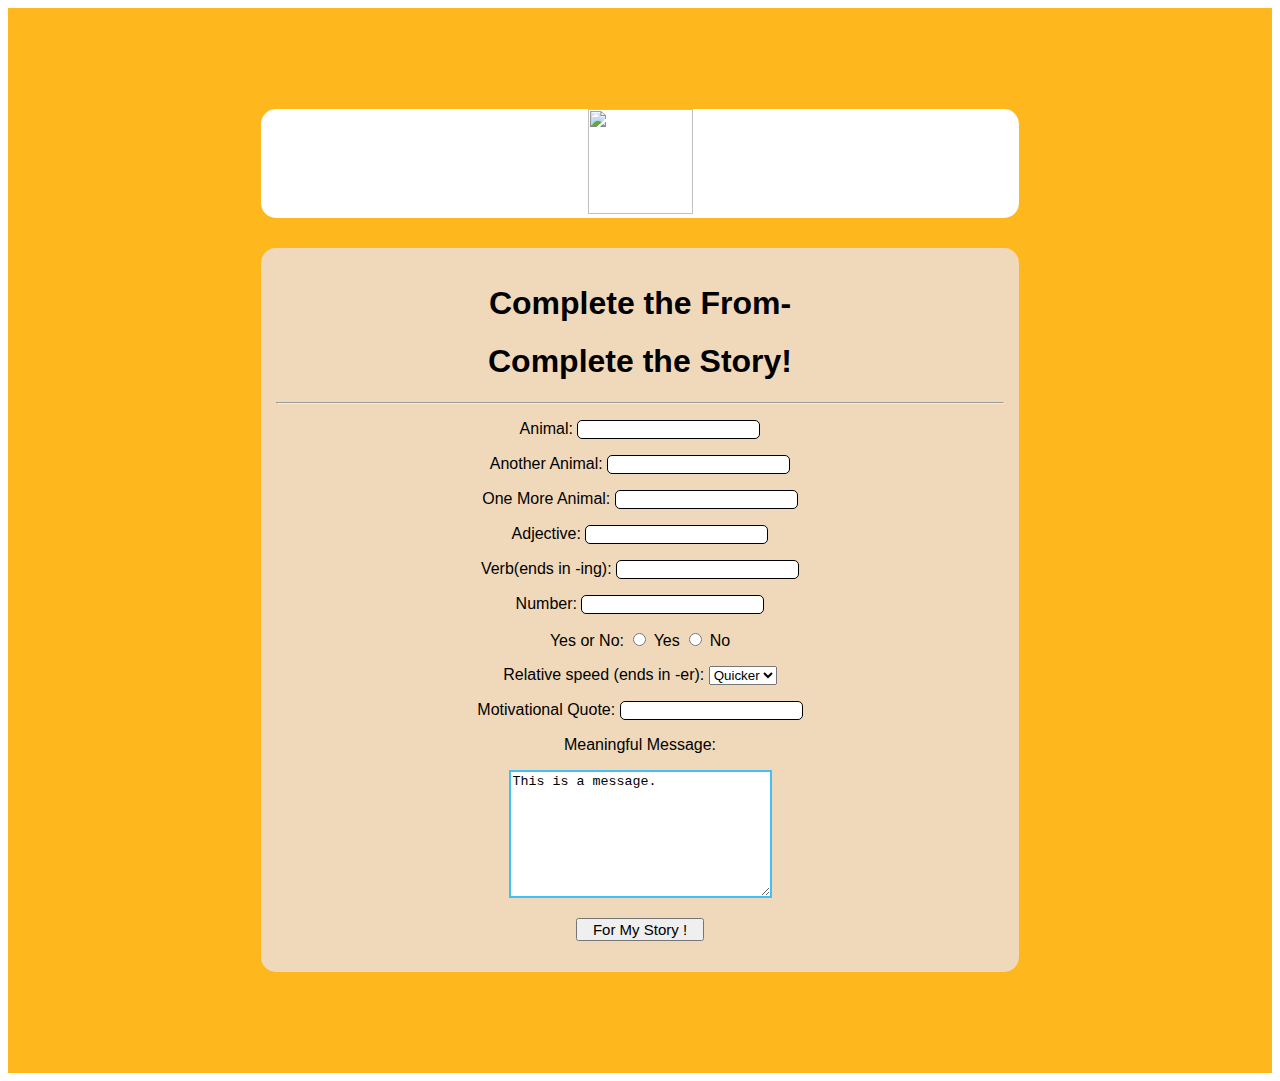
==== index.html @ 7ee520a6 "Add files via upload" ====
<!DOCTYPE html>
<html>
<head>
	<title>First javascript form</title>
	<link rel="stylesheet" type="text/css" href="style.css">
</head>
<body>

	<section class="index_section_style">
		<div>
	
		<div align="center" class="index_logo_div" >
			<img src="/home/cedcoss/Desktop/tasks/javascript/task1/book.png" width="105" height="105">
		</div>
		<div align="center" class="form_heading">

			<h1>
				<strong>Complete the From-</strong>
			</h1>
			 <h1>
			 	<strong>Complete the Story!</strong>
			 </h1>

			 <hr>
			 <form action="story.html">
			 	<p>
					  <label for="animal1">Animal:</label>
					  <input type="text" id="animal1" name="animal1"  class="input_box_border">
					  </p>

					  <p>
					  <label for="animal2">Another Animal:</label>
					  <input type="text" id="animal2" name="animal2"  class="input_box_border">
					  </p>

					  <p>
					  <label for="lname">One More Animal:</label>
					  <input type="text" id="animal3" name="animal3"  class="input_box_border">
					  </p>

					  <p>
					  <label for="adj_past">Adjective:</label>
					  <input type="text" id="adj_past" name="adj_past"  class="input_box_border">
					  </p>

					  <p>
					  <label for="verb_ing">Verb(ends in -ing):</label>
					  <input type="text" id="verb_ing" name="verb_ing"  class="input_box_border">
					  </p>

					  <p>
					  <label for="Number">Number:</label>
					  <input type="text" id="Number" name="Number"  class="input_box_border">
					  </p>

					  <p>
					  	 <label for="answer"> Yes or No:</label>
					  	 <input type="radio" id="answer1" name="answer" value="yes" onclick="ans(this.value)">
					  	 <label for="yes">Yes</label>
						 
						  <input type="radio" id="answer2" name="answer" value="no" onclick="ans(this.value)">
						   <label for="no">No</label>
						  
					  </p>
					  <p>

						<label for="speed">Relative speed (ends in -er):
						</label>
						<select name="speed" id="Relative_speed" >
						  <option value="Quicker">Quicker</option>
						  <option value="Faster">Faster</option>
						  <option value="Slower">Slower</option>
						  
						</select>
					  </p>

					  <p>
					  <label for="quote">Motivational Quote:</label>
					  <input type="text" id="quote" name="quote"  class="input_box_border">
					  </p>
					  <p>
					  <label for="message">Meaningful Message:</label>
					  </p>
					  <p>
					  <textarea name="message" rows="8" cols="30" class="form_text_area" id="Msg">This is a message.</textarea>
					</p>

					  <p>
					  	<input type="submit" value="For My Story !" class="form_button" onclick="getData()">
					  	</p>
 			</form> 
		</div>
</div>
</section>	
<script type="text/javascript" src="main.js"></script>
</body>
</html>
---- style.css ----
.index_section_style
{
	background-color: #ffb71e;
	padding-top:8% ;
	padding-right: 20%;
	padding-bottom: 8%;
	padding-left: 20%;
	font-family: sans-serif;
}
.index_logo_div
{
 border-radius:15px;
  background-color: white;
  margin-bottom: 30px;
}
.form_heading
{
	border-radius:15px;
	 background-color: #f0d9bb;
	 padding: 2%;
}
.input_box_border
{
 border: 1px solid black;
 border-radius: 5px;

}
.form_text_area
{
 border:2px solid black;
 border-color: #42bff5;
}
.form_button
{
	font-size: 15px;
	padding-right: 2%;
	padding-left: 2%;
}
/*stroy................................................. */
.story_section
{
background-color: #ffb71e;
padding-top:10% ;
padding-right: 22%;
padding-bottom: 10%;
padding-left: 22%;
}
.story_logo
{
 border-radius:15px; 
 background-color: white;
  margin-bottom: 30px;
}
.story_outer_div
{
	border-radius:15px; 
	background-color: #f0d9bb;
	padding: 2%;
	padding-right:5%;
	padding-left: 5%;
}
.story_inner_div
{
	overflow: auto;font-size: 24px;
	font-family: sans-serif;
	height: 600px;
	padding-right:5%;
	padding-left: 5%;
}
.lower_text
{
	padding: 5%;
}
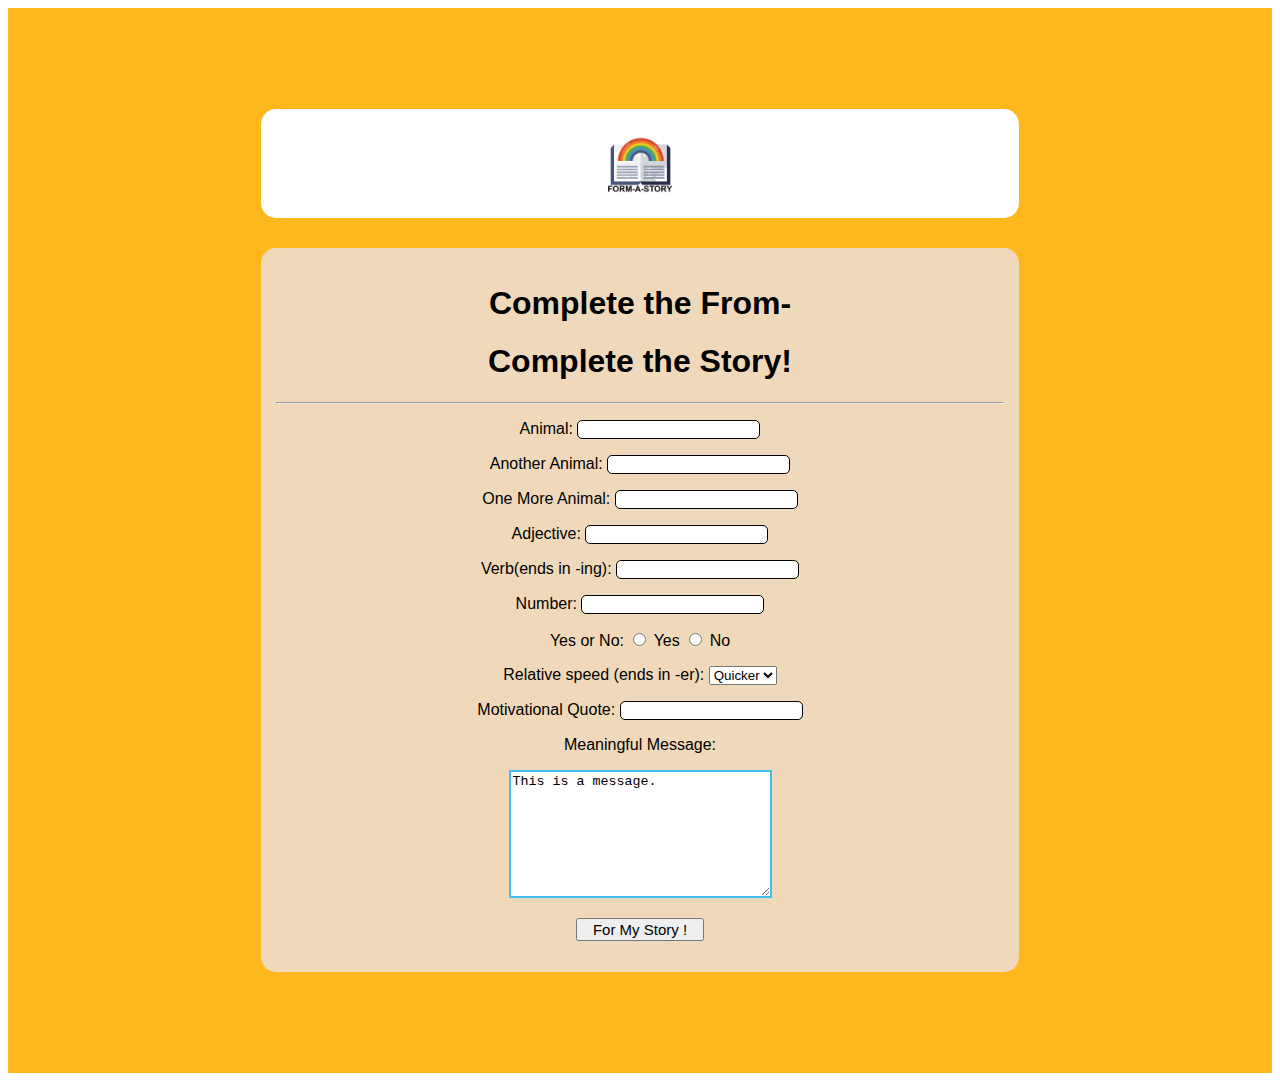
==== commit f594e888: "Update index.html" ====
--- a/index.html
+++ b/index.html
@@ -10,7 +10,7 @@
 		<div>
 	
 		<div align="center" class="index_logo_div" >
-			<img src="/home/cedcoss/Desktop/tasks/javascript/task1/book.png" width="105" height="105">
+			<img src="book.png" width="105" height="105">
 		</div>
 		<div align="center" class="form_heading">
 
@@ -94,4 +94,4 @@
 </section>	
 <script type="text/javascript" src="main.js"></script>
 </body>
-</html>+</html>
